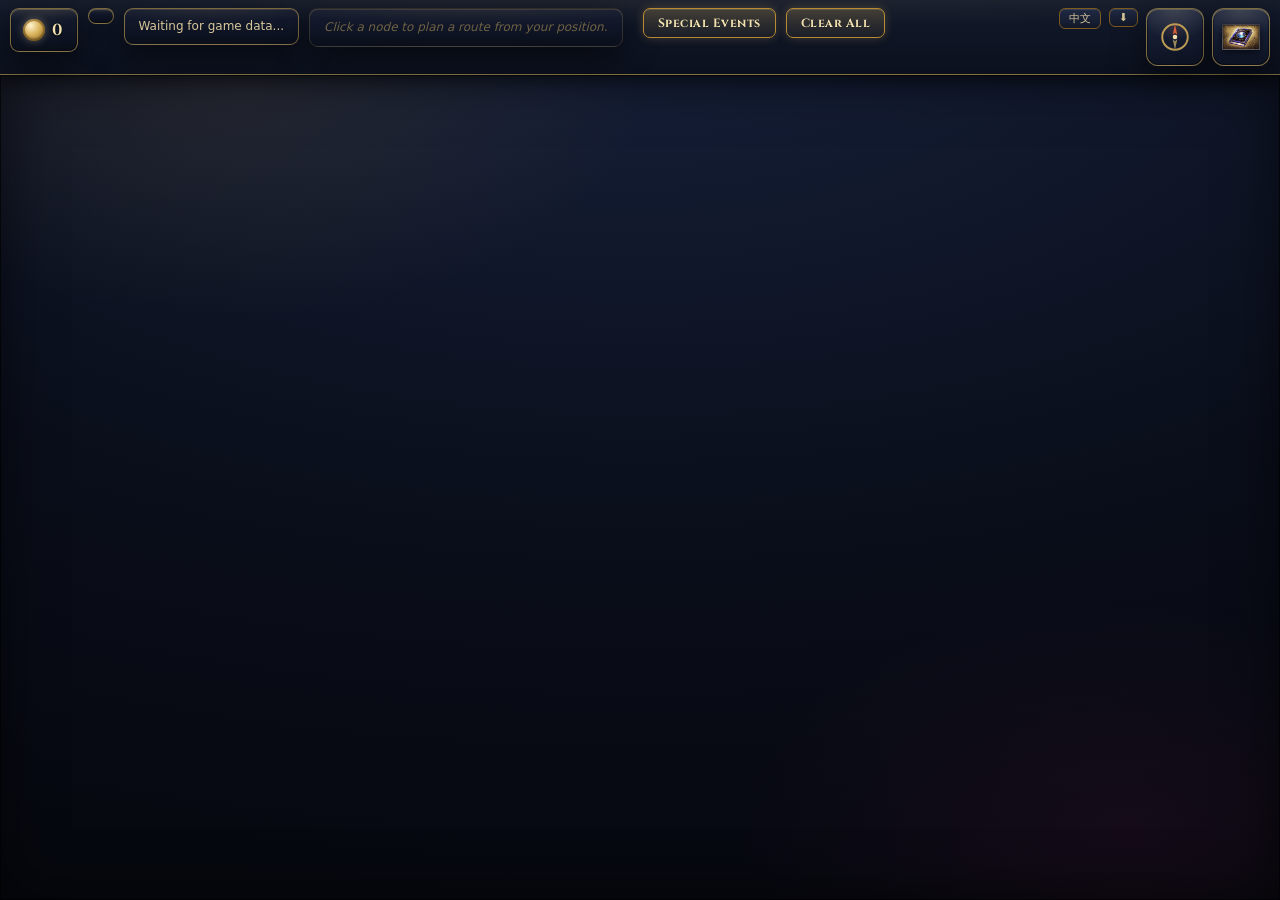
==== window/index.html @ 4ffbac5c "ui: topbar redesign — sidebar replaced by filter dropdown, window size memory, view reset Large UI r" ====
<!DOCTYPE html>
<html>
<head>
  <meta charset="utf-8">
  <title>GBF Solomonis Map</title>
  <link rel="preconnect" href="https://fonts.googleapis.com">
  <link rel="preconnect" href="https://fonts.gstatic.com" crossorigin>
  <link href="https://fonts.googleapis.com/css2?family=Cinzel:wght@500;600;700&display=swap" rel="stylesheet">
  <link rel="stylesheet" href="styles.css">
</head>
<body>
  <div id="app">
    <div id="topbar">
      <div id="topbar-left">
        <div id="dungeon-point" class="hud-chip coin-chip" title="Sephira Coins">0</div>
        <div id="party-bar"></div>
      </div>
      <div id="topbar-mid">
        <div id="status-bar">Waiting for game data...</div>
        <div id="path-info">
          <span class="path-hint">Click a node to plan a route from your position.</span>
        </div>
        <div id="type-chips" role="group" aria-label="Node type filters"></div>
        <button id="btn-filter" class="btn-special" title="Special event filters" aria-haspopup="true"><span data-i18n="filter.specialEvent">Special Events</span></button>
        <button id="btn-clear-filters" class="btn-special" title="Clear all filters"><span data-i18n="filter.clearAll">Clear All</span></button>
        <div id="filter-dropdown" class="filter-dropdown hidden">
          <div id="filter-special"></div>
        </div>
      </div>
      <div id="topbar-right">
        <button id="btn-lang" class="btn-small" title="Switch language">中文</button>
        <button id="btn-topbar-side" class="btn-small" title="Move bar to bottom" aria-label="Move bar to bottom">⬇</button>
        <button id="btn-focus" class="hud-iconbtn compass" title="Navigation" aria-label="Navigation" aria-haspopup="true">
          <svg viewBox="0 0 24 24" class="compass-svg" aria-hidden="true">
            <circle cx="12" cy="12" r="9" class="compass-ring"/>
            <path d="M12 3 L13.6 10.4 L12 9 L10.4 10.4 Z" class="compass-needle-n"/>
            <path d="M12 21 L10.4 13.6 L12 15 L13.6 13.6 Z" class="compass-needle-s"/>
            <circle cx="12" cy="12" r="1.6" class="compass-hub"/>
          </svg>
        </button>
        <button id="btn-guidebook" class="hud-iconbtn tome" title="Guide Books" aria-label="Guide Books">
          <img src="../assets/book_thumb_1.png" alt="Guide Books">
          <span id="guidebook-badge" class="hud-btn-badge hud-badge-total hidden">0</span>
          <span id="guidebook-badge-fav" class="hud-btn-badge hud-badge-fav hidden">♥0</span>
          <span id="guidebook-badge-cursed" class="hud-btn-badge hud-badge-cursed hidden">☠0</span>
          <span id="guidebook-stale" class="hud-btn-stale hidden" title="Guide books may be out of date — open the in-game guidebook page to refresh">!</span>
        </button>
        <div id="nav-menu" class="nav-menu hidden"></div>
      </div>
    </div>
    <div id="map-container">
      <canvas id="map-canvas"></canvas>
      <div id="pick-overlay" class="pick-overlay hidden">
        <div class="pick-overlay-header">
          <span data-i18n="pick.title">Guide Book Choice</span>
          <button id="pick-overlay-close" class="btn-small">×</button>
        </div>
        <div id="pick-overlay-body"></div>
      </div>
      <div id="custom-path-overlay" class="custom-path-overlay hidden">
        <div class="custom-path-header">
          <span data-i18n="custom.title">Custom Path</span>
        </div>
        <div class="custom-path-body">
          <span data-i18n="custom.hint">Click up to 6 nodes on the map, then confirm.</span>
          <span id="custom-path-count" class="custom-path-count">0/6</span>
        </div>
        <div class="custom-path-actions">
          <button id="custom-path-confirm" class="btn-small" data-i18n="custom.confirm">Confirm</button>
          <button id="custom-path-cancel" class="btn-small" data-i18n="custom.cancel">Cancel</button>
        </div>
      </div>
      <div id="guidebook-popup" class="guidebook-popup hidden">
        <div class="guidebook-popup-header">
          <span id="guidebook-popup-title">My Guide Books</span>
          <span class="guidebook-header-actions">
            <button id="gb-owned-lang" class="btn-small" title="Toggle Chinese / original text">显示译文</button>
            <button id="gb-open-codex" class="btn-small gb-codex-btn" title="Open Guide Book Codex">Guidebook Codex</button>
            <button id="guidebook-popup-close" class="btn-small">×</button>
          </span>
        </div>
        <div id="guidebook-popup-body"></div>
      </div>
      <!-- Guide book codex: separate large "book" modal -->
      <div id="guidebook-codex" class="guidebook-codex hidden">
        <div class="guidebook-codex-header">
          <span class="guidebook-codex-title" data-i18n="gb.codex">Guidebook Codex</span>
          <button id="gb-codex-close" class="btn-small">×</button>
        </div>
        <div class="guidebook-codex-controls">
          <input id="gb-codex-search" type="text" data-i18n-placeholder="gb.search" class="gb-codex-search">
          <select id="gb-codex-rarity" class="gb-codex-select">
            <option value="" data-i18n="gb.rarity">Rarity: All</option>
            <option value="1">Normal</option>
            <option value="2">Rare</option>
            <option value="3">Unique</option>
            <option value="99">Cursed</option>
          </select>
          <select id="gb-codex-type" class="gb-codex-select">
            <option value="" data-i18n="gb.type">Type: All</option>
            <option value="na">Normal Attack</option>
            <option value="skill">Skill DMG</option>
            <option value="ca">Charge Attack</option>
            <option value="def">Defensive</option>
            <option value="summon">Summon</option>
            <option value="misc">Miscellaneous</option>
          </select>
          <select id="gb-codex-avail" class="gb-codex-select">
            <option value="" data-i18n="gb.avail">Availability: All</option>
            <option value="global">Global</option>
            <option value="event">Event</option>
            <option value="character">Character</option>
          </select>
          <select id="gb-codex-own" class="gb-codex-select">
            <option value="" data-i18n="gb.own">Ownership: All</option>
            <option value="owned" data-i18n="gb.ownOwned">Owned</option>
            <option value="missing" data-i18n="gb.ownMissing">Not owned</option>
          </select>
          <select id="gb-codex-fav" class="gb-codex-select">
            <option value="" data-i18n="gb.fav">Favorite: All</option>
            <option value="fav" data-i18n="gb.favOnly">Favorites</option>
          </select>
          <select id="gb-codex-lang" class="gb-codex-select" data-i18n-title="gb.lang">
            <option value="text">EN</option>
            <option value="ja">日本語</option>
            <option value="zh">中文</option>
          </select>
          <select id="gb-codex-map" class="gb-codex-select">
            <option value="" data-i18n="gb.idMap">ID Map: All</option>
            <option value="mapped" data-i18n="gb.idMapMapped">Mapped (✓)</option>
            <option value="unmapped" data-i18n="gb.idMapUnmapped">Unmapped (△)</option>
          </select>
          <span class="gb-data-actions">
            <button id="gb-export-data" class="btn-small" data-i18n="gb.export">⬇ Export</button>
            <button id="gb-import-data" class="btn-small" data-i18n="gb.import">⬆ Import</button>
            <input type="file" id="gb-import-file" accept=".json,application/json" class="hidden">
          </span>
        </div>
        <div id="guidebook-codex-body"></div>
      </div>
    </div>
  </div>
  <script src="../shared/i18n.js"></script>
  <script type="module" src="app.js"></script>
</body>
</html>
---- window/styles.css ----
/* ============================================================
   GBF Solomonis Map Helper — "Allotropic" skin
   Visual language borrowed from Granblue Fantasy: weathered
   parchment-gold frames, inked night-blue grounds, warm gilt
   accents, engraved Cinzel display type. Crafted, not templated.
   ============================================================ */

:root {
  /* Grounds — inked night, never pure black */
  --ink-0: #0a0d18;
  --ink-1: #0e1322;
  --ink-2: #141b2e;
  --ink-3: #1b2440;

  /* Gilt — the warm metal that ties it to the game */
  --gold-0: #f3e2b0;
  --gold-1: #d9b25a;
  --gold-2: #b88a32;
  --gold-3: #7c5a1e;
  --gold-edge: rgba(217, 178, 90, 0.55);
  --gold-glow: rgba(243, 226, 176, 0.35);

  /* Parchment text */
  --parch-0: #f1e6c8;
  --parch-1: #d8c79a;
  --parch-2: #9c8a5f;
  --parch-dim: #6f6244;

  /* Miasma / danger — the game's violet-rose blight */
  --blight: #c44a86;
  --blight-deep: #7a1f4d;
  --ember: #d9603a;

  /* Life */
  --vital: #6fae5a;
  --vital-deep: #3f6e2f;
  --wound: #d2453f;

  --frame: linear-gradient(180deg, rgba(243,226,176,0.18), rgba(124,90,30,0.05) 40%, rgba(0,0,0,0.25));
  --panel-bg:
    radial-gradient(120% 80% at 50% -10%, rgba(217,178,90,0.10), transparent 60%),
    linear-gradient(180deg, #161d31, #0d1322 70%, #0a0e1a);
  --shadow-deep: 0 10px 30px rgba(0,0,0,0.55), inset 0 1px 0 rgba(243,226,176,0.12);
  --shadow-inset: inset 0 2px 6px rgba(0,0,0,0.6), inset 0 0 0 1px rgba(0,0,0,0.4);

  --display: 'Cinzel', 'Trajan Pro', 'Times New Roman', serif;
  --body: system-ui, -apple-system, 'Segoe UI', sans-serif;
}

* {
  margin: 0;
  padding: 0;
  box-sizing: border-box;
}

html, body {
  width: 100%;
  height: 100%;
  overflow: hidden;
  font-family: var(--body);
  font-size: 13px;
  color: var(--parch-1);
  background: var(--ink-0);
}

/* Ambient ground: static inked-night gradients. The previous 26s
   background-position drift repainted the whole window every frame
   (main perf hit) — now static. */
body::before {
  content: "";
  position: fixed;
  inset: 0;
  z-index: 0;
  pointer-events: none;
  background:
    radial-gradient(60% 50% at 18% 8%, rgba(217,178,90,0.10), transparent 55%),
    radial-gradient(55% 45% at 88% 92%, rgba(122,31,77,0.12), transparent 55%),
    radial-gradient(140% 100% at 50% 0%, #16203a, #0a0e1a 60%, #06080f);
}

#app {
  position: relative;
  z-index: 1;
  display: flex;
  flex-direction: column;
  width: 100%;
  height: 100%;
}

/* ---------- Top bar ---------- */

#topbar {
  display: flex;
  align-items: flex-start;
  gap: 10px;
  padding: 8px 10px;
  background:
    radial-gradient(120% 90% at 50% -20%, rgba(217,178,90,0.10), transparent 60%),
    linear-gradient(180deg, #131a2c, #0b101d);
  border-bottom: 1px solid var(--gold-edge);
  box-shadow: 0 4px 18px rgba(0,0,0,0.5);
  position: relative;
  z-index: 20;
}
#topbar-left { display: flex; align-items: flex-start; gap: 10px; flex-shrink: 0; }
#topbar-mid {
  position: relative;
  display: flex;
  align-items: flex-start;
  gap: 10px;
  flex: 1;
  min-width: 0;
  flex-wrap: wrap;
}
#topbar-right {
  position: relative;
  display: flex;
  align-items: flex-start;
  gap: 8px;
  flex-shrink: 0;
}

/* Filter dropdown (topbar) — reuses the engraved panel look */
.filter-dropdown {
  position: absolute;
  top: 46px;
  right: 0;
  z-index: 40;
  width: 240px;
  max-height: min(560px, 72vh);
  overflow-y: auto;
  background:
    linear-gradient(180deg, rgba(22, 29, 49, 0.82), rgba(13, 19, 34, 0.82));
  border: 1px solid var(--gold-edge);
  border-radius: 10px;
  box-shadow: var(--shadow-deep);
  padding: 4px 0 8px;
  animation: popup-in 0.18s cubic-bezier(.2,.9,.3,1.15);
}
.filter-dropdown.hidden { display: none; }

/* ---------- Map stage ---------- */

#map-container {
  flex: 1;
  position: relative;
  overflow: hidden;
  /* Inset the canvas inside a gilt bevel so the map reads as a chart
     set into a frame, not a raw rectangle. */
  box-shadow: inset 0 0 0 1px rgba(0,0,0,0.6), inset 0 0 60px rgba(0,0,0,0.55);
}

#map-canvas {
  display: block;
  width: 100%;
  height: 100%;
  cursor: grab;
}
#map-canvas:active { cursor: grabbing; }

/* ---------- Shared engraved-panel look ---------- */

.coin-chip,
#party-bar,
.guidebook-popup {
  background: var(--panel-bg);
  border: 1px solid var(--gold-edge);
  border-radius: 9px;
  box-shadow: var(--shadow-deep);
  position: relative;
}
/* A hairline gilt highlight tracing the top edge — the "lit metal" cue */
.coin-chip::after,
#party-bar::after,
.guidebook-popup::after {
  content: "";
  position: absolute;
  inset: 0;
  border-radius: 9px;
  pointer-events: none;
  box-shadow: inset 0 1px 0 rgba(243,226,176,0.22), inset 0 0 0 1px rgba(0,0,0,0.35);
  background: linear-gradient(180deg, rgba(243,226,176,0.06), transparent 22%);
}

/* Coin chip */
.coin-chip {
  display: flex;
  align-items: center;
  gap: 7px;
  padding: 8px 14px 8px 12px;
  font-family: var(--display);
  font-weight: 700;
  font-size: 16px;
  letter-spacing: 0.5px;
  color: var(--gold-0);
  text-shadow: 0 1px 2px rgba(0,0,0,0.7);
  white-space: nowrap;
  height: 44px;
}
.coin-chip::before {
  content: "";
  width: 22px;
  height: 22px;
  flex-shrink: 0;
  border-radius: 50%;
  background:
    radial-gradient(circle at 35% 30%, #fff3cf, var(--gold-1) 45%, var(--gold-3) 100%);
  box-shadow: 0 0 8px var(--gold-glow), inset 0 0 0 2px rgba(124,90,30,0.6), inset 0 -2px 3px rgba(0,0,0,0.4);
}

/* ---------- Party bar — sized to its members, packed left ---------- */

#party-bar {
  display: flex;
  align-items: flex-start;
  gap: 10px;
  padding: 7px 12px;
  width: fit-content;       /* shrink to the party, never stretch */
  max-width: 100%;
}

.party-member:hover { transform: translateY(-2px); }

/* Empty party: blinking reminder to open the in-game party page */
.party-empty {
  padding: 10px 14px;
  font-size: 12px;
  color: var(--gold-1);
  animation: party-blink 1.6s ease-in-out infinite;
}
@keyframes party-blink {
  0%, 100% { opacity: 1; }
  50% { opacity: 0.35; }
}

/* Node-type icons inside the path summary */
.path-icon {
  width: 18px;
  height: 20px;
  vertical-align: -5px;
  margin: 0 1px;
  filter: drop-shadow(0 1px 1px rgba(0,0,0,0.6));
}

.party-card {
  position: relative;
  width: 42px;
  height: 84px;
  flex-shrink: 0;
  border-radius: 5px;
  overflow: hidden;
  border: 1px solid var(--gold-3);
  box-shadow: 0 2px 6px rgba(0,0,0,0.5), inset 0 0 0 1px rgba(0,0,0,0.4);
  transition: border-color 0.18s ease, box-shadow 0.18s ease;
}
.party-member:hover .party-card {
  border-color: var(--gold-1);
  box-shadow: 0 4px 12px rgba(0,0,0,0.6), 0 0 10px var(--gold-glow), inset 0 0 0 1px rgba(0,0,0,0.4);
}

.party-member.party-dead .party-portrait {
  filter: grayscale(0.9) brightness(0.55);
}
.party-member.party-dead .party-hpval,
.party-member.party-dead .party-hpmax {
  color: #6e7681;
}

.party-portrait {
  width: 42px;
  height: 84px;
  object-fit: cover;
  object-position: center top;
  display: block;
}
.party-portrait-empty { background: linear-gradient(180deg, #1a2238, #0c1120); }

/* HP bar overlaid on the portrait's lower edge, as the game does */
.party-hpbar {
  position: absolute;
  left: 0; right: 0; bottom: 0;
  height: 24px;
  background: linear-gradient(180deg, rgba(0,0,0,0.0), rgba(0,0,0,0.55) 35%, rgba(0,0,0,0.82));
  overflow: hidden;
}
.party-hpfill {
  position: absolute;
  top: 0; left: 0; bottom: 0;
  transition: width 0.35s ease;
  box-shadow: inset 0 1px 0 rgba(255,255,255,0.35);
}
.party-hpfill::after {
  /* sheen sweeps the gauge once on hover only (infinite loops cost frames) */
  content: "";
  position: absolute;
  inset: 0;
  background: linear-gradient(100deg, transparent 30%, rgba(255,255,255,0.45) 50%, transparent 70%);
  transform: translateX(-100%);
  opacity: 0;
}
.party-member:hover .party-hpfill::after {
  opacity: 1;
  animation: gauge-sheen 0.9s ease-in-out forwards;
}
@keyframes gauge-sheen {
  0%   { transform: translateX(-100%); }
  100% { transform: translateX(120%); }
}
.party-hppct {
  position: absolute;
  inset: 0;
  display: flex;
  align-items: center;
  justify-content: center;
  font-family: var(--display);
  font-weight: 700;
  font-size: 12px;
  color: #fff;
  text-shadow: 0 1px 2px rgba(0,0,0,0.95);
  line-height: 1;
}

.party-hpval {
  font-family: var(--display);
  font-weight: 600;
  font-size: 12px;
  color: var(--parch-0);
  line-height: 1.15;
  text-shadow: 0 1px 1px rgba(0,0,0,0.6);
}
.party-hpmax {
  font-family: var(--display);
  font-size: 11px;
  color: var(--parch-2);
  line-height: 1.15;
}

/* ---------- HUD icon buttons (compass + tome) ---------- */

.hud-iconbtn {
  position: relative;
  width: 58px;
  height: 58px;
  border-radius: 12px;
  border: 1px solid var(--gold-edge);
  background:
    radial-gradient(120% 90% at 50% 0%, rgba(243,226,176,0.16), transparent 60%),
    linear-gradient(180deg, #1c2540, #0d1322);
  box-shadow: var(--shadow-deep);
  cursor: pointer;
  display: flex;
  align-items: center;
  justify-content: center;
  transition: transform 0.18s ease, box-shadow 0.2s ease, border-color 0.2s ease;
  overflow: visible;
}
.hud-iconbtn::after {
  content: "";
  position: absolute;
  inset: 0;
  border-radius: 12px;
  pointer-events: none;
  box-shadow: inset 0 1px 0 rgba(243,226,176,0.25), inset 0 0 0 1px rgba(0,0,0,0.4);
}
.hud-iconbtn:hover {
  transform: translateY(-2px);
  border-color: var(--gold-0);
  box-shadow: var(--shadow-deep), 0 0 16px var(--gold-glow);
}
.hud-iconbtn:active { transform: translateY(0) scale(0.97); }

/* Compass (locate player) */
.compass-svg { width: 34px; height: 34px; display: block; }
.compass-ring {
  fill: none;
  stroke: var(--gold-1);
  stroke-width: 1.4;
  opacity: 0.85;
}
.compass-needle-n { fill: var(--ember); filter: drop-shadow(0 0 3px rgba(217,96,58,0.7)); }
.compass-needle-s { fill: var(--parch-2); }
.compass-hub { fill: var(--gold-0); }
.compass:hover .compass-svg { animation: compass-spin 0.9s cubic-bezier(.34,1.56,.64,1); }
@keyframes compass-spin {
  0% { transform: rotate(0deg); }
  100% { transform: rotate(360deg); }
}

/* Tome (guide books) */
.tome img {
  width: 38px;
  height: 28px;
  object-fit: contain;
  filter: drop-shadow(0 2px 3px rgba(0,0,0,0.6));
  transition: transform 0.2s ease;
}
.tome:hover img { transform: rotate(-4deg) scale(1.06); }

.hud-btn-badge {
  position: absolute;
  min-width: 20px;
  height: 20px;
  padding: 0 5px;
  border-radius: 10px;
  color: #fff;
  font-family: var(--display);
  font-size: 11px;
  font-weight: 700;
  line-height: 20px;
  text-align: center;
  border: 1px solid rgba(0,0,0,0.5);
  box-shadow: 0 2px 6px rgba(0,0,0,0.5);
  z-index: 2;
  pointer-events: none;
}
.hud-badge-total {
  top: -7px;
  right: -7px;
  background: radial-gradient(circle at 35% 30%, #ffd98a, var(--ember) 90%);
  color: #2a0d05;
  box-shadow: 0 2px 6px rgba(0,0,0,0.5), 0 0 8px rgba(217,96,58,0.5);
}
.hud-badge-fav {
  top: -7px;
  left: -7px;
  background: radial-gradient(circle at 35% 30%, #ff9db0, #c2185b 90%);
  box-shadow: 0 2px 6px rgba(0,0,0,0.5), 0 0 8px rgba(194,24,91,0.5);
}
.hud-badge-cursed {
  bottom: -7px;
  left: -7px;
  background: radial-gradient(circle at 35% 30%, #b57edc, #5b2a86 90%);
  box-shadow: 0 2px 6px rgba(0,0,0,0.5), 0 0 8px rgba(91,42,134,0.5);
}
.hud-btn-badge.hidden { display: none; }

.hud-btn-stale {
  position: absolute;
  bottom: -7px;
  right: -7px;
  width: 20px;
  height: 20px;
  border-radius: 50%;
  background: radial-gradient(circle at 35% 30%, #ffe08a, var(--blight) 95%);
  color: #fff;
  font-family: var(--display);
  font-size: 13px;
  font-weight: 700;
  line-height: 19px;
  text-align: center;
  border: 1px solid rgba(0,0,0,0.4);
  box-shadow: 0 2px 6px rgba(0,0,0,0.5);
  z-index: 2;
  animation: stale-pulse 1.3s ease-in-out infinite;
}
.hud-btn-stale.hidden { display: none; }
@keyframes stale-pulse {
  0%, 100% { opacity: 1; transform: scale(1); box-shadow: 0 2px 6px rgba(0,0,0,0.5), 0 0 0 rgba(196,74,134,0); }
  50%      { opacity: 0.85; transform: scale(1.12); box-shadow: 0 2px 6px rgba(0,0,0,0.5), 0 0 12px rgba(196,74,134,0.8); }
}

/* ---------- Guide book popup ---------- */

.guidebook-popup {
  position: absolute;
  top: 10px;
  right: 10px;
  width: 340px;
  max-height: 62%;
  z-index: 30;
  display: flex;
  flex-direction: column;
  overflow: hidden;
  animation: popup-in 0.22s cubic-bezier(.2,.9,.3,1.2);
}
@keyframes popup-in {
  from { opacity: 0; transform: translateY(-8px) scale(0.97); }
  to   { opacity: 1; transform: none; }
}
.guidebook-popup.hidden { display: none; }

.guidebook-popup-header {
  display: flex;
  align-items: center;
  justify-content: space-between;
  padding: 10px 14px;
  border-bottom: 1px solid var(--gold-edge);
  background: linear-gradient(180deg, rgba(217,178,90,0.12), transparent);
  font-family: var(--display);
  font-weight: 600;
  font-size: 15px;
  letter-spacing: 0.6px;
  color: var(--gold-0);
  text-shadow: 0 1px 2px rgba(0,0,0,0.7);
}

#guidebook-popup-body {
  overflow-y: auto;
  padding: 8px 12px;
}

.guidebook-popup-row {
  display: flex;
  align-items: center;
  gap: 9px;
  padding: 7px 6px;
  border-bottom: 1px solid rgba(217,178,90,0.12);
  border-radius: 5px;
  transition: background 0.15s ease;
}
.guidebook-popup-row:hover { background: rgba(217,178,90,0.08); }
.guidebook-popup-row:last-child { border-bottom: none; }

.guidebook-popup-row .gb-icon {
  width: 30px;
  height: 30px;
  border-radius: 5px;
  flex-shrink: 0;
  border: 1px solid var(--gold-3);
  box-shadow: var(--shadow-inset);
}

.guidebook-popup-row .gb-name {
  font-size: 12px;
  color: var(--parch-0);
  line-height: 1.4;
}
.guidebook-popup-row .gb-count {
  color: var(--gold-0);
  font-family: var(--display);
  font-weight: 700;
  margin-left: 3px;
}
.guidebook-popup-row .gb-rarity {
  font-size: 11px;
  color: var(--gold-1);
  margin-left: auto;
  flex-shrink: 0;
  letter-spacing: 1px;
}
.gb-unmapped-warn {
  color: #f0a030;
  font-size: 13px;
  flex-shrink: 0;
  cursor: help;
}
.guidebook-popup-row.gb-row-unmapped {
  background: rgba(240,160,48,0.07);
  border: 1px solid rgba(240,160,48,0.25);
}
.guidebook-popup-empty {
  color: var(--parch-dim);
  font-style: italic;
  font-size: 12px;
  padding: 10px 2px;
}

.guidebook-header-actions {
  display: flex;
  gap: 6px;
  align-items: center;
}
#gb-open-codex {
  border-color: var(--gold-2);
  color: var(--gold-0);
  font-weight: 700;
  font-size: 12px;
  padding: 6px 14px;
  background: linear-gradient(180deg, rgba(217,178,90,0.22), rgba(217,178,90,0.06));
  box-shadow: 0 0 10px rgba(217,178,90,0.25);
  letter-spacing: 0.5px;
  transition: box-shadow 0.15s ease, background 0.15s ease, transform 0.12s ease;
}
#gb-open-codex:hover {
  background: linear-gradient(180deg, rgba(217,178,90,0.32), rgba(217,178,90,0.10));
  box-shadow: 0 0 16px rgba(217,178,90,0.45);
  transform: translateY(-1px);
}
#gb-owned-lang {
  border-color: var(--gold-3);
  color: var(--gold-1);
  font-weight: 600;
}

.gb-unknown-header {
  margin: 14px 2px 6px;
  font-family: var(--display);
  font-size: 12px;
  color: var(--blight);
  letter-spacing: 0.5px;
  border-bottom: 1px solid rgba(196,74,134,0.3);
  padding-bottom: 4px;
}
.guidebook-codex-row.unknown {
  border-color: rgba(196,74,134,0.3);
  background: rgba(60,10,40,0.25);
}

.gb-data-actions {
  display: flex;
  gap: 6px;
  margin-left: auto;
  align-items: center;
}
.gb-data-actions .btn-small {
  border-color: var(--gold-3);
  color: var(--gold-1);
  font-size: 11px;
  padding: 3px 8px;
}
.gb-data-actions .btn-small:hover {
  border-color: var(--gold-1);
  color: var(--gold-0);
}
#gb-import-file { display: none; }

/* --- Guide book codex (separate large modal) --- */

/* The codex opens like a book: a big centered panel with a title spine. */
#guidebook-codex {
  position: absolute;
  top: 50%;
  left: 50%;
  transform: translate(-50%, -50%);
  width: min(900px, 92vw);
  height: min(640px, 86vh);
  z-index: 60;
  display: flex;
  flex-direction: column;
  background:
    linear-gradient(180deg, rgba(217,178,90,0.10), transparent 30%),
    radial-gradient(120% 90% at 50% 0%, #1b2742, #0a0e1a 70%);
  border: 1px solid var(--gold-2);
  border-radius: 10px;
  box-shadow: 0 18px 60px rgba(0,0,0,0.7), 0 0 30px rgba(217,178,90,0.15);
  overflow: hidden;
  animation: codex-open 0.3s cubic-bezier(.2,.9,.3,1.15);
}
@keyframes codex-open {
  from { opacity: 0; transform: translate(-50%, -50%) scale(0.86) rotateX(6deg); }
  to   { opacity: 1; transform: translate(-50%, -50%) scale(1) rotateX(0); }
}
#guidebook-codex.hidden { display: none; }

.guidebook-codex-header {
  display: flex;
  align-items: center;
  justify-content: space-between;
  padding: 12px 18px;
  border-bottom: 1px solid var(--gold-edge);
  background: linear-gradient(90deg, rgba(217,178,90,0.16), rgba(217,178,90,0.03));
  font-family: var(--display);
  font-size: 17px;
  font-weight: 700;
  letter-spacing: 1.2px;
  color: var(--gold-0);
  text-shadow: 0 1px 2px rgba(0,0,0,0.7);
}

.guidebook-codex-controls {
  display: flex;
  flex-wrap: wrap;
  gap: 6px;
  padding: 10px 14px;
  border-bottom: 1px solid rgba(217,178,90,0.12);
  background: rgba(6,10,20,0.4);
}
.gb-codex-search {
  flex: 2 1 220px;
  background: rgba(8,12,24,0.85);
  border: 1px solid var(--gold-3);
  border-radius: 5px;
  color: var(--parch-0);
  font-size: 12px;
  padding: 5px 8px;
  outline: none;
}
.gb-codex-search:focus { border-color: var(--gold-1); }
.gb-codex-select {
  flex: 1 1 130px;
  background: rgba(8,12,24,0.85);
  border: 1px solid var(--gold-3);
  border-radius: 5px;
  color: var(--parch-0);
  font-size: 11px;
  padding: 4px 6px;
  outline: none;
}

#guidebook-codex-body {
  flex: 1;
  overflow-y: auto;
  padding: 12px 14px;
}
/* Grid: at least 2 books per row */
.guidebook-codex-grid {
  display: grid;
  grid-template-columns: repeat(auto-fill, minmax(300px, 1fr));
  gap: 8px;
}

.guidebook-codex-row {
  display: flex;
  align-items: center;
  gap: 9px;
  padding: 8px 10px;
  border: 1px solid rgba(217,178,90,0.14);
  border-radius: 7px;
  background: rgba(10,16,30,0.55);
  transition: background 0.15s ease, border-color 0.15s;
}
.guidebook-codex-row:hover { background: rgba(217,178,90,0.08); border-color: rgba(217,178,90,0.3); }
.guidebook-codex-row.owned { background: rgba(120,200,120,0.07); border-color: rgba(120,200,120,0.25); }
.guidebook-codex-row .gb-icon {
  width: 30px;
  height: 30px;
  border-radius: 4px;
  flex-shrink: 0;
  border: 1px solid var(--gold-3);
  box-shadow: var(--shadow-inset);
}
.guidebook-codex-row .gb-name {
  font-size: 11px;
  color: var(--parch-1);
  line-height: 1.35;
  flex: 1;
  min-width: 0;
}
.guidebook-codex-row .gb-rarity {
  font-size: 11px;
  color: var(--gold-1);
  flex-shrink: 0;
  letter-spacing: 1px;
}
.guidebook-codex-row .gb-lang {
  font-size: 9px;
  color: var(--parch-dim);
  flex-shrink: 0;
  font-style: italic;
}
.gb-map {
  font-size: 12px;
  flex-shrink: 0;
  font-weight: 700;
  width: 16px;
  text-align: center;
}
.gb-map-ok { color: #4caf50; }
.gb-map-warn { color: #f0a030; }
.gb-fav-btn {
  background: transparent;
  border: none;
  color: var(--parch-dim);
  font-size: 15px;
  cursor: pointer;
  padding: 2px 4px;
  transition: color 0.15s, transform 0.12s;
}
.gb-fav-btn:hover { transform: scale(1.2); }
.gb-fav-btn.fav { color: #ff6b81; }
.gb-fav-mark { color: #ff6b81; font-size: 12px; flex-shrink: 0; }

/* ---------- Navigation menu (compass dropdown) ---------- */

.nav-menu {
  position: absolute;
  top: 64px;
  right: 0;
  z-index: 40;
  min-width: 190px;
  background: var(--panel-bg);
  border: 1px solid var(--gold-edge);
  border-radius: 10px;
  box-shadow: var(--shadow-deep);
  padding: 5px;
  animation: popup-in 0.18s cubic-bezier(.2,.9,.3,1.15);
}
.nav-menu.hidden { display: none; }

.nav-item {
  display: flex;
  align-items: center;
  gap: 9px;
  width: 100%;
  padding: 8px 10px;
  border: none;
  border-radius: 6px;
  background: transparent;
  color: var(--parch-1);
  font-family: var(--body);
  font-size: 12px;
  text-align: left;
  cursor: pointer;
  transition: background 0.14s ease, color 0.14s ease;
}
.nav-item:hover {
  background: rgba(217,178,90,0.12);
  color: var(--gold-0);
}
.nav-icon {
  width: 20px;
  text-align: center;
  font-size: 14px;
  flex-shrink: 0;
}

/* ---------- 3-way guidebook pick overlay ---------- */

#pick-overlay {
  position: absolute;
  top: 10px;
  right: 12px;
  z-index: 35;
  width: 360px;
  border: 1px solid var(--gold-2);
  border-radius: 10px;
  background:
    linear-gradient(180deg, rgba(217,178,90,0.10), transparent 35%),
    var(--panel-bg);
  box-shadow: 0 10px 34px rgba(0,0,0,0.65), 0 0 18px rgba(217,178,90,0.15);
  animation: popup-in 0.25s cubic-bezier(.2,.9,.3,1.15);
  overflow: hidden;
}
/* 'My Guide Books' popup occupies the right side — shift left beside it */
#pick-overlay.pushed-left {
  right: 362px; /* 340px popup + 10px margin + 12px gap */
}
#pick-overlay.hidden { display: none; }
.pick-overlay-header {
  display: flex;
  align-items: center;
  justify-content: space-between;
  padding: 8px 12px;
  border-bottom: 1px solid var(--gold-edge);
  font-family: var(--display);
  font-weight: 600;
  font-size: 13px;
  letter-spacing: 0.6px;
  color: var(--gold-0);
}
#pick-overlay-body {
  padding: 6px 10px;
}
.pick-option {
  display: flex;
  align-items: center;
  gap: 10px;
  padding: 8px 6px;
  border-bottom: 1px solid rgba(217,178,90,0.10);
  border-radius: 6px;
}
.pick-option:last-child { border-bottom: none; }
.pick-option .gb-icon {
  width: 34px;
  height: 34px;
  border-radius: 5px;
  flex-shrink: 0;
  border: 1px solid var(--gold-3);
  box-shadow: var(--shadow-inset);
}
.pick-option-info { flex: 1; min-width: 0; }
.pick-option-zh {
  font-size: 12px;
  color: var(--parch-0);
  line-height: 1.35;
  font-weight: 600;
}
.pick-option-orig {
  font-size: 10px;
  color: var(--parch-dim);
  line-height: 1.3;
  margin-top: 1px;
  display: -webkit-box;
  -webkit-line-clamp: 2;
  -webkit-box-orient: vertical;
  overflow: hidden;
}
.pick-option.unmapped {
  border-left: 2px solid rgba(240,160,48,0.6);
}

/* ---------- Custom path overlay ---------- */

#custom-path-overlay {
  position: absolute;
  top: 10px;
  left: 50%;
  transform: translateX(-50%);
  z-index: 40;
  width: 420px;
  border: 1px solid var(--gold-2);
  border-radius: 10px;
  background:
    linear-gradient(180deg, rgba(88,166,255,0.12), transparent 40%),
    var(--panel-bg);
  box-shadow: 0 10px 34px rgba(0,0,0,0.65), 0 0 18px rgba(88,166,255,0.18);
  animation: popup-in 0.25s cubic-bezier(.2,.9,.3,1.15);
  overflow: hidden;
}
#custom-path-overlay.hidden { display: none; }
.custom-path-header {
  padding: 8px 14px;
  border-bottom: 1px solid rgba(88,166,255,0.3);
  font-family: var(--display);
  font-weight: 600;
  font-size: 14px;
  letter-spacing: 0.6px;
  color: #58a6ff;
}
.custom-path-body {
  padding: 10px 14px;
  display: flex;
  align-items: center;
  justify-content: space-between;
  gap: 10px;
  font-size: 12px;
  color: var(--parch-0);
}
.custom-path-count {
  color: #58a6ff;
  font-family: var(--display);
  font-weight: 700;
  white-space: nowrap;
}
.custom-path-actions {
  display: flex;
  justify-content: flex-end;
  gap: 8px;
  padding: 0 14px 10px;
}
#custom-path-confirm {
  border-color: #58a6ff;
  color: #58a6ff;
  font-weight: 700;
  padding: 5px 18px;
}
#custom-path-confirm:hover { background: rgba(88,166,255,0.15); }
#custom-path-cancel {
  border-color: var(--gold-3);
  color: var(--parch-dim);
}

/* ---------- Transient toast ---------- */

.transient-toast {
  position: fixed;
  bottom: 46px;
  left: 50%;
  transform: translateX(-50%);
  z-index: 100;
  padding: 9px 20px;
  border-radius: 8px;
  background: rgba(16, 24, 40, 0.95);
  border: 1px solid rgba(76, 175, 80, 0.5);
  color: #9be0a0;
  font-family: var(--display);
  font-size: 13px;
  font-weight: 600;
  box-shadow: 0 6px 22px rgba(0,0,0,0.6);
  animation: popup-in 0.2s ease;
  pointer-events: none;
}
.transient-toast.hidden { display: none; }

/* ---------- Sidebar ---------- */

/* ---------- Topbar status / path info chips ---------- */

#status-bar {
  padding: 8px 14px;
  border: 1px solid var(--gold-edge);
  border-radius: 9px;
  background: var(--panel-bg);
  box-shadow: var(--shadow-deep);
  font-size: 12px;
  line-height: 1.6;
  white-space: nowrap;
}
.status-turn {
  font-family: var(--display);
  font-weight: 700;
  font-size: 15px;
  color: var(--gold-0);
  letter-spacing: 0.5px;
  text-shadow: 0 1px 2px rgba(0,0,0,0.7);
}
.status-sep { color: var(--gold-3); margin: 0 7px; }
.status-state { color: var(--parch-1); }
.status-miasma {
  display: inline-block;
  color: var(--blight);
  font-weight: 600;
  text-shadow: 0 0 8px rgba(196,74,134,0.4);
}
.status-safe { color: var(--vital); }
.status-waiting { color: var(--parch-dim); font-style: italic; }

#path-info {
  padding: 8px 14px;
  border: 1px solid rgba(217,178,90,0.18);
  border-radius: 9px;
  background: var(--panel-bg);
  box-shadow: var(--shadow-deep);
  line-height: 1.6;
  max-width: 460px;
}
.path-hint { color: var(--parch-dim); font-style: italic; font-size: 12px; }
.path-error { color: var(--wound); font-weight: 600; }
.path-summary { color: var(--parch-0); margin-bottom: 4px; }
.path-summary strong {
  font-family: var(--display);
  color: var(--gold-0);
  font-size: 15px;
  letter-spacing: 0.4px;
}
.path-danger {
  color: var(--ember);
  font-weight: 600;
  margin-top: 4px;
  font-size: 12px;
}
.path-danger small { font-weight: 400; color: var(--parch-2); line-height: 1.5; }
.path-safe { color: var(--vital); font-size: 12px; margin-top: 4px; }

/* ---------- Prominent topbar action buttons (special events / clear) ---------- */

.btn-special {
  padding: 6px 14px;
  border: 1px solid var(--gold-2);
  border-radius: 7px;
  background: linear-gradient(180deg, rgba(217,178,90,0.22), rgba(217,178,90,0.06));
  color: var(--gold-0);
  font-family: var(--display);
  font-size: 12px;
  font-weight: 700;
  letter-spacing: 0.5px;
  cursor: pointer;
  box-shadow: 0 0 10px rgba(217,178,90,0.25), inset 0 1px 0 rgba(243,226,176,0.15);
  transition: box-shadow 0.15s ease, background 0.15s ease, transform 0.12s ease;
  white-space: nowrap;
}
.btn-special:hover {
  background: linear-gradient(180deg, rgba(217,178,90,0.32), rgba(217,178,90,0.10));
  box-shadow: 0 0 16px rgba(217,178,90,0.45);
  transform: translateY(-1px);
}

/* ---------- Node type chips (topbar) ---------- */

#type-chips {
  display: flex;
  align-items: center;
  gap: 6px;
  flex-wrap: wrap;
  min-width: 0;
}
.type-chip {
  position: relative;
  display: flex;
  align-items: center;
  justify-content: center;
  padding: 2px;
  border: none;
  border-radius: 6px;
  background: transparent;
  cursor: pointer;
  transition: transform 0.12s ease, filter 0.15s ease;
}
.type-chip:hover { transform: translateY(-2px) scale(1.08); }
.type-chip.active {
  transform: scale(1.22);
  filter: drop-shadow(0 0 6px var(--gold-glow)) drop-shadow(0 0 2px var(--gold-1));
}
.type-chip .chip-icon {
  filter: drop-shadow(0 1px 1px rgba(0,0,0,0.6));
}
.type-chip .chip-count {
  position: absolute;
  top: -6px;
  right: -6px;
  min-width: 15px;
  height: 15px;
  padding: 0 3px;
  border-radius: 8px;
  background: radial-gradient(circle at 35% 30%, #ffd98a, var(--ember) 90%);
  color: #2a0d05;
  font-family: var(--display);
  font-size: 9px;
  font-weight: 700;
  line-height: 15px;
  text-align: center;
  border: 1px solid rgba(0,0,0,0.5);
  pointer-events: none;
}

/* ---------- Topbar at bottom (taskbar-style toggle) ---------- */

#app.topbar-bottom { flex-direction: column-reverse; }
#app.topbar-bottom #topbar {
  border-bottom: none;
  border-top: 1px solid var(--gold-edge);
  box-shadow: 0 -4px 18px rgba(0,0,0,0.5);
}
#app.topbar-bottom .filter-dropdown { top: auto; bottom: 46px; }
#app.topbar-bottom .nav-menu { top: auto; bottom: 64px; }

.btn-export,
.btn-small {
  padding: 6px 10px;
  font-size: 11px;
  font-family: var(--body);
  border: 1px solid var(--gold-3);
  border-radius: 6px;
  background: linear-gradient(180deg, #202a44, #121829);
  color: var(--parch-1);
  cursor: pointer;
  transition: all 0.16s ease;
  box-shadow: inset 0 1px 0 rgba(243,226,176,0.12);
}
.btn-export:hover,
.btn-small:hover {
  border-color: var(--gold-1);
  color: var(--gold-0);
  background: linear-gradient(180deg, #2a3656, #161d31);
  box-shadow: inset 0 1px 0 rgba(243,226,176,0.2), 0 0 10px rgba(217,178,90,0.18);
}
.btn-small { padding: 2px 9px; }

/* ---------- Filter panel ---------- */

#filter-special { padding: 4px 0 4px; }

.filter-header {
  display: flex;
  align-items: center;
  justify-content: space-between;
  padding: 6px 14px 10px;
  font-family: var(--display);
  font-weight: 600;
  font-size: 14px;
  letter-spacing: 0.6px;
  color: var(--gold-0);
  text-shadow: 0 1px 2px rgba(0,0,0,0.7);
}

.filter-section { padding: 4px 12px; }

.filter-section summary {
  list-style: none;
  cursor: pointer;
  user-select: none;
  display: flex;
  align-items: center;
  gap: 7px;
  padding: 4px 2px;
}
.filter-section summary::-webkit-details-marker { display: none; }
.filter-section summary::before {
  content: '▸';
  font-size: 10px;
  color: var(--gold-2);
  transition: transform 0.18s ease, color 0.18s ease;
}
.filter-section[open] summary::before { transform: rotate(90deg); color: var(--gold-0); }

.filter-section-title {
  font-family: var(--display);
  font-size: 12px;
  letter-spacing: 0.5px;
  text-transform: uppercase;
  color: var(--parch-1);
  font-weight: 600;
}
.filter-section-body { margin-top: 3px; }

.filter-row {
  display: flex;
  align-items: center;
  gap: 8px;
  padding: 3px 4px;
  margin: 1px 0;
  border-radius: 5px;
  cursor: pointer;
  font-size: 12px;
  color: var(--parch-1);
  transition: background 0.14s ease, color 0.14s ease, transform 0.12s ease;
}
.filter-row:hover {
  background: rgba(217,178,90,0.10);
}

.filter-count {
  margin-left: auto;
  color: var(--gold-2, #c9a24b);
  font-size: 11px;
  white-space: nowrap;
}
  color: var(--gold-0);
  transform: translateX(2px);
}
.filter-row input[type="checkbox"] {
  width: 14px;
  height: 14px;
  accent-color: var(--gold-1);
  cursor: pointer;
}
.filter-icon {
  width: 20px;
  height: 22px;
  flex-shrink: 0;
  object-fit: contain;
  filter: drop-shadow(0 1px 1px rgba(0,0,0,0.6));
}
.filter-dot {
  width: 10px;
  height: 10px;
  border-radius: 50%;
  flex-shrink: 0;
  box-shadow: 0 0 4px rgba(0,0,0,0.5);
}
.filter-dot-special { background: #555; }
.filter-present-hint {
  font-family: var(--body);
  font-size: 9px;
  color: var(--parch-dim);
  font-weight: 400;
  text-transform: none;
  letter-spacing: 0;
}
.filter-row-present .filter-dot-special {
  background: var(--blight);
  box-shadow: 0 0 7px rgba(196,74,134,0.7);
}
.filter-row-present .filter-label { color: var(--parch-0); font-weight: 600; }
.filter-row-absent { opacity: 0.4; }
.filter-row-absent .filter-dot-special { background: #333; box-shadow: none; }

/* ---------- Scrollbars ---------- */

#filter-dropdown::-webkit-scrollbar,
#filter-special::-webkit-scrollbar,
#guidebook-popup-body::-webkit-scrollbar { width: 7px; }
#filter-dropdown::-webkit-scrollbar-thumb,
#filter-special::-webkit-scrollbar-thumb,
#guidebook-popup-body::-webkit-scrollbar-thumb {
  background: linear-gradient(180deg, var(--gold-2), var(--gold-3));
  border-radius: 4px;
}
#filter-dropdown::-webkit-scrollbar-track,
#filter-special::-webkit-scrollbar-track,
#guidebook-popup-body::-webkit-scrollbar-track { background: transparent; }
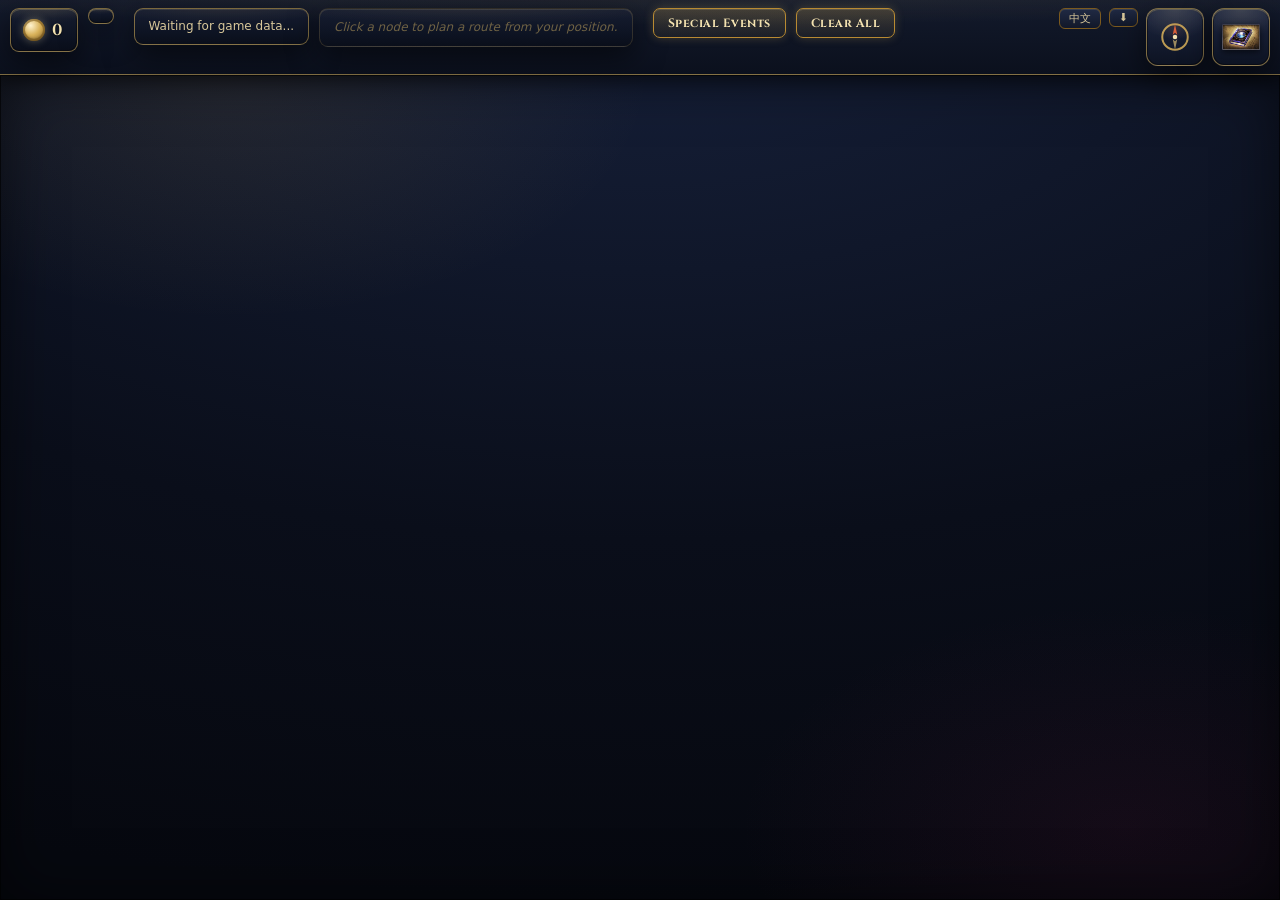
==== commit fb5d4395: "feat: weapon deck display (13 slots) from proceed/incident deck_weapon Re-adds weapon display (remov" ====
--- a/window/index.html
+++ b/window/index.html
@@ -14,6 +14,7 @@
       <div id="topbar-left">
         <div id="dungeon-point" class="hud-chip coin-chip" title="Sephira Coins">0</div>
         <div id="party-bar"></div>
+        <div id="weapon-deck"></div>
       </div>
       <div id="topbar-mid">
         <div id="status-bar">Waiting for game data...</div>
@@ -70,6 +71,7 @@
           <button id="custom-path-cancel" class="btn-small" data-i18n="custom.cancel">Cancel</button>
         </div>
       </div>
+      <div id="event-detail-overlay" class="event-detail-overlay hidden"></div>
       <div id="guidebook-popup" class="guidebook-popup hidden">
         <div class="guidebook-popup-header">
           <span id="guidebook-popup-title">My Guide Books</span>
--- a/window/styles.css
+++ b/window/styles.css
@@ -235,11 +235,11 @@
 
 /* Node-type icons inside the path summary */
 .path-icon {
-  width: 18px;
-  height: 20px;
-  vertical-align: -5px;
-  margin: 0 1px;
-  filter: drop-shadow(0 1px 1px rgba(0,0,0,0.6));
+  width: 28px;
+  height: 31px;
+  vertical-align: -7px;
+  margin: 0 2px;
+  filter: drop-shadow(0 2px 2px rgba(0,0,0,0.6));
 }
 
 .party-card {
@@ -1249,3 +1249,119 @@
 #filter-dropdown::-webkit-scrollbar-track,
 #filter-special::-webkit-scrollbar-track,
 #guidebook-popup-body::-webkit-scrollbar-track { background: transparent; }
+
+/* ---------- Event choice detail overlay (bottom-center) ---------- */
+/* Positioned bottom-center of the map so it never overlaps the top-right
+   pick overlay (z-35) or guidebook popup (z-30). */
+#event-detail-overlay {
+  position: absolute;
+  bottom: 14px;
+  left: 50%;
+  transform: translateX(-50%);
+  z-index: 34;
+  width: min(560px, 72%);
+  max-height: 40%;
+  overflow-y: auto;
+  border: 1px solid var(--gold-2);
+  border-radius: 10px;
+  background:
+    linear-gradient(180deg, rgba(217,178,90,0.10), transparent 30%),
+    var(--panel-bg);
+  box-shadow: 0 10px 34px rgba(0,0,0,0.65), 0 0 18px rgba(217,178,90,0.15);
+  animation: popup-in 0.25s cubic-bezier(.2,.9,.3,1.15);
+  padding: 10px 14px;
+}
+#event-detail-overlay.hidden { display: none; }
+.ev-header {
+  display: flex;
+  align-items: center;
+  justify-content: space-between;
+  margin-bottom: 6px;
+}
+.ev-name {
+  font-family: var(--display);
+  font-weight: 700;
+  color: var(--gold-2);
+  font-size: 15px;
+}
+.ev-desc {
+  color: var(--parch-1);
+  font-size: 12.5px;
+  line-height: 1.5;
+  margin-bottom: 8px;
+}
+.ev-tips {
+  margin: 0 0 8px;
+  padding-left: 18px;
+  color: #c9a24b;
+  font-size: 12px;
+}
+.ev-choices { display: flex; flex-direction: column; gap: 6px; }
+.ev-choice {
+  border: 1px solid rgba(217,178,90,0.25);
+  border-radius: 6px;
+  padding: 6px 10px;
+  background: rgba(217,178,90,0.05);
+}
+.ev-choice-title { color: var(--parch-0); font-weight: 600; font-size: 13px; }
+.ev-choice-text { color: var(--parch-1); font-size: 12px; margin-top: 2px; }
+.ev-turn { color: #ffd54a; font-weight: 700; }
+
+
+/* ---------- Weapon deck bar (below party bar) ---------- */
+#weapon-deck { display: flex; align-items: flex-start; }
+.weapon-deck-bar {
+  display: flex;
+  gap: 3px;
+  padding: 4px 6px;
+  background: rgba(10,14,20,0.55);
+  border: 1px solid rgba(217,178,90,0.25);
+  border-radius: 8px;
+}
+.deck-weapon {
+  position: relative;
+  width: 34px;
+  height: 34px;
+  border-radius: 5px;
+  overflow: hidden;
+  border: 1px solid rgba(255,255,255,0.15);
+  background: rgba(0,0,0,0.35);
+}
+.deck-weapon .deck-icon {
+  width: 100%;
+  height: 100%;
+  object-fit: cover;
+}
+.deck-weapon.sealed {
+  opacity: 0.35;
+  border-style: dashed;
+  border-color: rgba(255,255,255,0.35);
+}
+.deck-seal {
+  position: absolute;
+  top: 1px;
+  right: 2px;
+  font-size: 10px;
+  text-shadow: 0 1px 2px #000;
+}
+.deck-lv {
+  position: absolute;
+  bottom: 0;
+  left: 2px;
+  font-size: 9px;
+  font-weight: 700;
+  color: #fff;
+  text-shadow: 0 1px 2px #000;
+}
+.deck-empty {
+  width: 100%;
+  height: 100%;
+  background: rgba(255,255,255,0.05);
+}
+/* element attribute tint (2=water,3=fire,4=earth,5=wind,6=light,7=dark) */
+.deck-weapon.attr-2 { box-shadow: inset 0 0 0 1px rgba(66,165,245,0.5); }
+.deck-weapon.attr-3 { box-shadow: inset 0 0 0 1px rgba(239,83,80,0.5); }
+.deck-weapon.attr-4 { box-shadow: inset 0 0 0 1px rgba(102,187,106,0.5); }
+.deck-weapon.attr-5 { box-shadow: inset 0 0 0 1px rgba(165,214,167,0.5); }
+.deck-weapon.attr-6 { box-shadow: inset 0 0 0 1px rgba(255,213,79,0.5); }
+.deck-weapon.attr-7 { box-shadow: inset 0 0 0 1px rgba(171,71,188,0.5); }
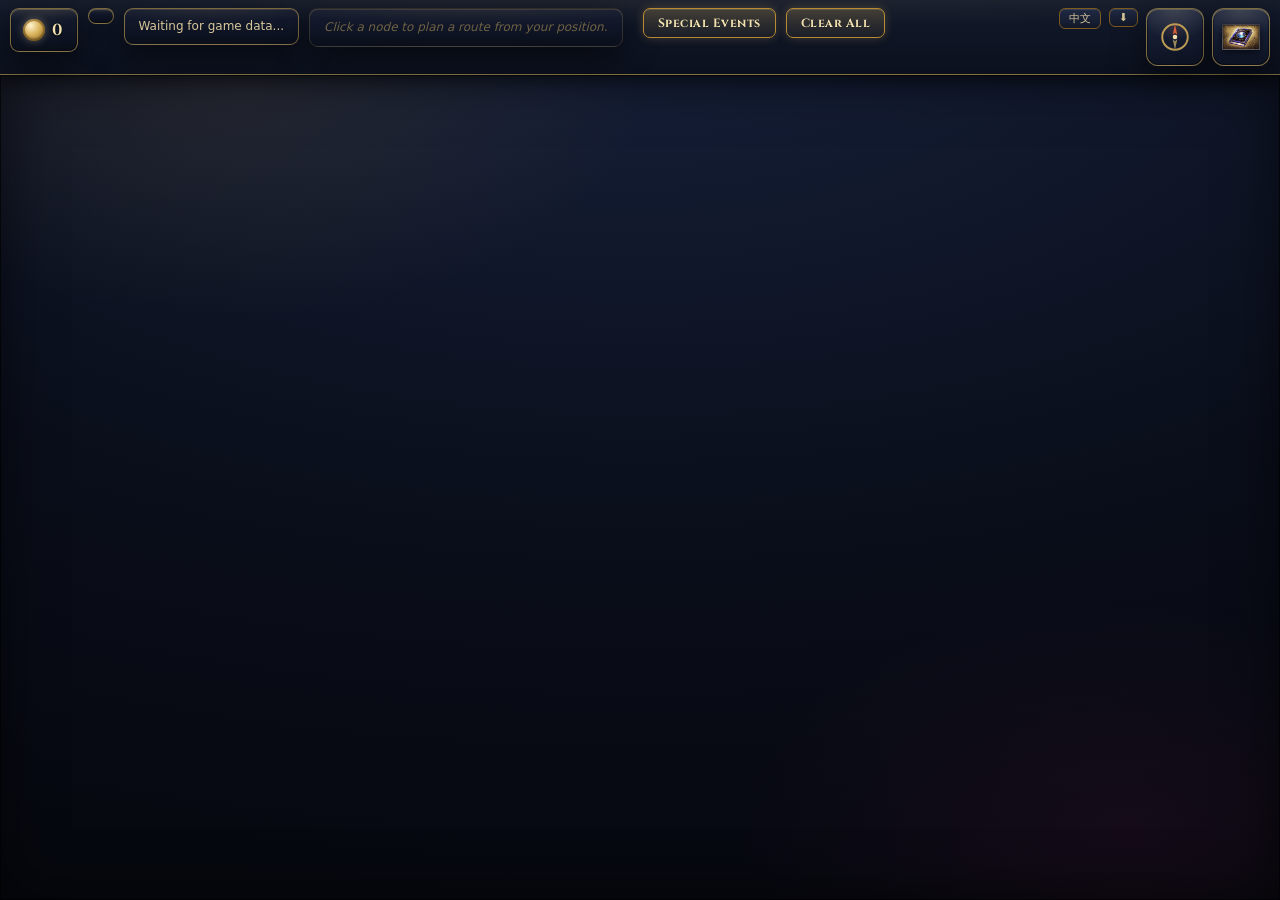
==== commit a883de77: "feat: weapon deck — unlock-on-request, party-page sync, collapsible popup - background: handleUnlock" ====
--- a/window/index.html
+++ b/window/index.html
@@ -14,7 +14,14 @@
       <div id="topbar-left">
         <div id="dungeon-point" class="hud-chip coin-chip" title="Sephira Coins">0</div>
         <div id="party-bar"></div>
-        <div id="weapon-deck"></div>
+        <button id="weapon-deck" class="deck-toggle hidden" title="Weapons">⚔ <span id="deck-count"></span></button>
+        <div id="weapon-deck-popup" class="weapon-deck-popup hidden">
+          <div class="weapon-deck-popup-header">
+            <span>武器编成</span>
+            <button id="weapon-deck-close" class="btn-small">×</button>
+          </div>
+          <div id="weapon-deck-body"></div>
+        </div>
       </div>
       <div id="topbar-mid">
         <div id="status-bar">Waiting for game data...</div>
--- a/window/styles.css
+++ b/window/styles.css
@@ -1308,40 +1308,89 @@
 .ev-turn { color: #ffd54a; font-weight: 700; }
 
 
-/* ---------- Weapon deck bar (below party bar) ---------- */
-#weapon-deck { display: flex; align-items: flex-start; }
-.weapon-deck-bar {
-  display: flex;
-  gap: 3px;
-  padding: 4px 6px;
+
+/* ---------- Weapon deck: collapsed toggle + popup ---------- */
+.deck-toggle {
+  display: flex;
+  align-items: center;
+  gap: 4px;
+  padding: 4px 8px;
   background: rgba(10,14,20,0.55);
-  border: 1px solid rgba(217,178,90,0.25);
+  border: 1px solid rgba(217,178,90,0.35);
   border-radius: 8px;
-}
-.deck-weapon {
+  color: var(--gold-2, #c9a24b);
+  font-family: var(--display);
+  font-size: 13px;
+  cursor: pointer;
+}
+.deck-toggle:hover { border-color: var(--gold-2, #d9b25a); }
+.deck-toggle.hidden { display: none; }
+
+.weapon-deck-popup {
+  position: absolute;
+  left: 10px;
+  top: 96px; /* below party bar */
+  z-index: 36;
+  min-width: 340px;
+  max-width: 480px;
+  border: 1px solid var(--gold-2);
+  border-radius: 10px;
+  background:
+    linear-gradient(180deg, rgba(217,178,90,0.10), transparent 30%),
+    var(--panel-bg);
+  box-shadow: 0 10px 34px rgba(0,0,0,0.65), 0 0 18px rgba(217,178,90,0.15);
+  animation: popup-in 0.25s cubic-bezier(.2,.9,.3,1.15);
+  padding: 8px 10px;
+}
+.weapon-deck-popup.hidden { display: none; }
+.weapon-deck-popup-header {
+  display: flex;
+  align-items: center;
+  justify-content: space-between;
+  margin-bottom: 8px;
+  font-family: var(--display);
+  font-weight: 700;
+  color: var(--gold-2);
+  font-size: 14px;
+}
+.deck-main-row {
+  display: flex;
+  align-items: center;
+  gap: 10px;
+  margin-bottom: 8px;
+}
+.deck-row-label {
+  font-size: 12px;
+  color: var(--parch-1);
+  writing-mode: vertical-lr;
+  letter-spacing: 2px;
+  opacity: 0.8;
+}
+.deck-grid {
+  display: grid;
+  grid-template-columns: repeat(3, auto);
+  gap: 6px;
+  justify-content: start;
+}
+.deck-cell {
   position: relative;
-  width: 34px;
-  height: 34px;
   border-radius: 5px;
   overflow: hidden;
-  border: 1px solid rgba(255,255,255,0.15);
+  border: 1px solid rgba(255,255,255,0.18);
   background: rgba(0,0,0,0.35);
-}
-.deck-weapon .deck-icon {
-  width: 100%;
-  height: 100%;
-  object-fit: cover;
-}
-.deck-weapon.sealed {
+  cursor: help;
+}
+.deck-cell .deck-icon { display: block; object-fit: cover; }
+.deck-cell.sealed {
   opacity: 0.35;
   border-style: dashed;
-  border-color: rgba(255,255,255,0.35);
+  border-color: rgba(255,255,255,0.4);
 }
 .deck-seal {
   position: absolute;
   top: 1px;
   right: 2px;
-  font-size: 10px;
+  font-size: 11px;
   text-shadow: 0 1px 2px #000;
 }
 .deck-lv {
@@ -1354,14 +1403,13 @@
   text-shadow: 0 1px 2px #000;
 }
 .deck-empty {
-  width: 100%;
-  height: 100%;
   background: rgba(255,255,255,0.05);
+  display: block;
 }
 /* element attribute tint (2=water,3=fire,4=earth,5=wind,6=light,7=dark) */
-.deck-weapon.attr-2 { box-shadow: inset 0 0 0 1px rgba(66,165,245,0.5); }
-.deck-weapon.attr-3 { box-shadow: inset 0 0 0 1px rgba(239,83,80,0.5); }
-.deck-weapon.attr-4 { box-shadow: inset 0 0 0 1px rgba(102,187,106,0.5); }
-.deck-weapon.attr-5 { box-shadow: inset 0 0 0 1px rgba(165,214,167,0.5); }
-.deck-weapon.attr-6 { box-shadow: inset 0 0 0 1px rgba(255,213,79,0.5); }
-.deck-weapon.attr-7 { box-shadow: inset 0 0 0 1px rgba(171,71,188,0.5); }
+.deck-cell.attr-2 { box-shadow: inset 0 0 0 1px rgba(66,165,245,0.5); }
+.deck-cell.attr-3 { box-shadow: inset 0 0 0 1px rgba(239,83,80,0.5); }
+.deck-cell.attr-4 { box-shadow: inset 0 0 0 1px rgba(102,187,106,0.5); }
+.deck-cell.attr-5 { box-shadow: inset 0 0 0 1px rgba(165,214,167,0.5); }
+.deck-cell.attr-6 { box-shadow: inset 0 0 0 1px rgba(255,213,79,0.5); }
+.deck-cell.attr-7 { box-shadow: inset 0 0 0 1px rgba(171,71,188,0.5); }
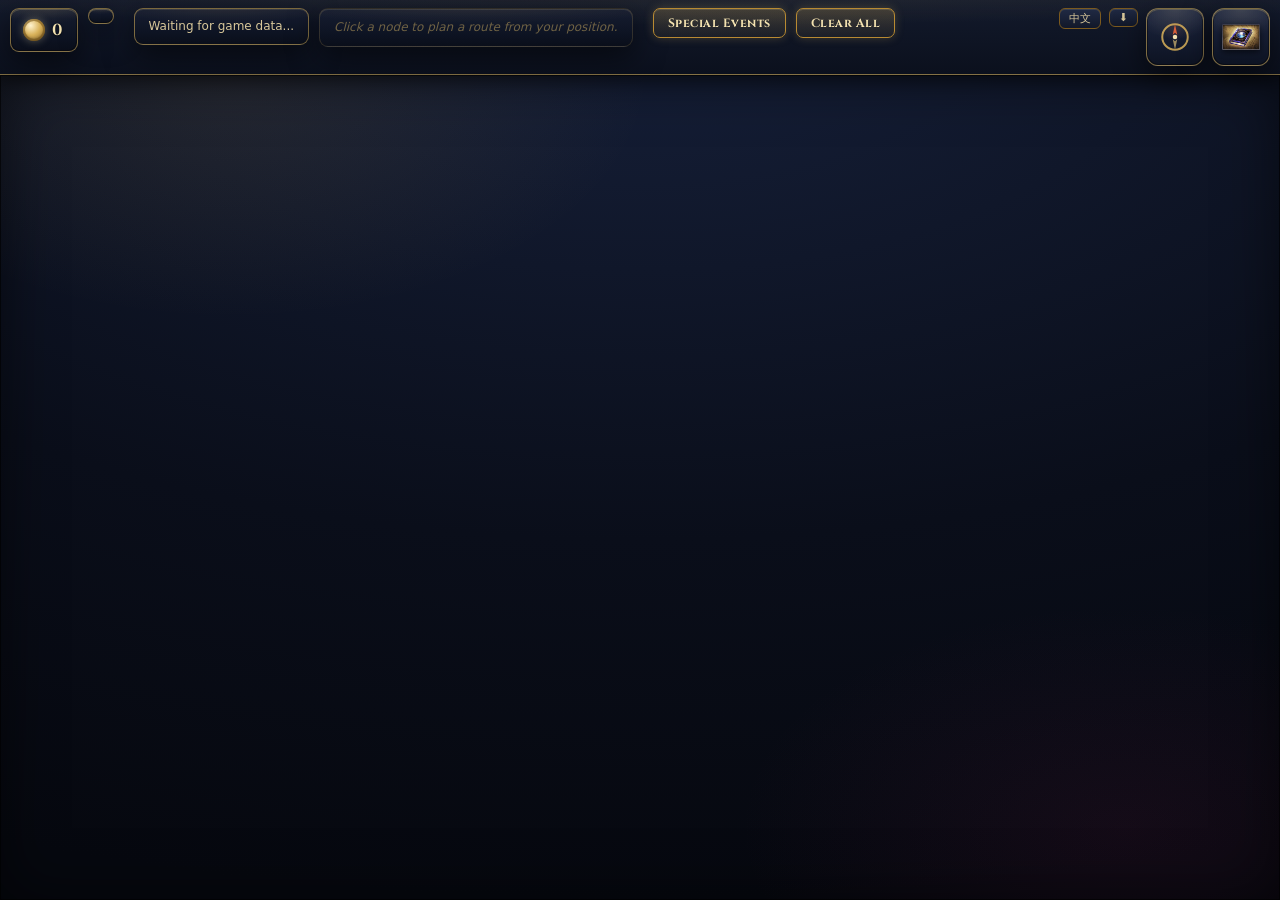
==== commit 3890b664: "ui: deck buttons in one row (武器/召唤 text) + shared topbar drawer - Buttons: ⚔/✦ emoji replaced with p" ====
--- a/window/index.html
+++ b/window/index.html
@@ -14,13 +14,9 @@
       <div id="topbar-left">
         <div id="dungeon-point" class="hud-chip coin-chip" title="Sephira Coins">0</div>
         <div id="party-bar"></div>
-        <button id="weapon-deck" class="deck-toggle hidden" title="Weapons">⚔ <span id="deck-count"></span></button>
-        <div id="weapon-deck-popup" class="weapon-deck-popup hidden">
-          <div class="weapon-deck-popup-header">
-            <span>武器编成</span>
-            <button id="weapon-deck-close" class="btn-small">×</button>
-          </div>
-          <div id="weapon-deck-body"></div>
+        <div id="deck-buttons">
+          <button id="weapon-deck" class="deck-toggle hidden" title="武器">武器 <span id="deck-count"></span></button>
+          <button id="summon-deck" class="deck-toggle hidden" title="召唤">召唤 <span id="summon-count"></span></button>
         </div>
       </div>
       <div id="topbar-mid">
@@ -54,6 +50,24 @@
           <span id="guidebook-stale" class="hud-btn-stale hidden" title="Guide books may be out of date — open the in-game guidebook page to refresh">!</span>
         </button>
         <div id="nav-menu" class="nav-menu hidden"></div>
+      </div>
+    </div>
+    <!-- Deck drawer: slides down from under the topbar (weapons + summons
+         side by side, so opening both never overlaps) -->
+    <div id="deck-panel" class="deck-panel hidden">
+      <div class="deck-panel-header">
+        <span>编成</span>
+        <button id="deck-panel-close" class="btn-small">×</button>
+      </div>
+      <div class="deck-panel-body">
+        <div class="deck-section" id="deck-weapon-section">
+          <div class="deck-section-title">武器</div>
+          <div id="weapon-deck-body"></div>
+        </div>
+        <div class="deck-section" id="deck-summon-section">
+          <div class="deck-section-title">召唤</div>
+          <div id="summon-deck-body"></div>
+        </div>
       </div>
     </div>
     <div id="map-container">
--- a/window/styles.css
+++ b/window/styles.css
@@ -1309,7 +1309,8 @@
 
 
 
-/* ---------- Weapon deck: collapsed toggle + popup ---------- */
+/* ---------- Weapon/summon deck: buttons + shared drawer ---------- */
+#deck-buttons { display: flex; gap: 4px; align-items: flex-start; }
 .deck-toggle {
   display: flex;
   align-items: center;
@@ -1326,24 +1327,22 @@
 .deck-toggle:hover { border-color: var(--gold-2, #d9b25a); }
 .deck-toggle.hidden { display: none; }
 
-.weapon-deck-popup {
-  position: absolute;
-  left: 10px;
-  top: 96px; /* below party bar */
-  z-index: 36;
-  min-width: 340px;
-  max-width: 480px;
-  border: 1px solid var(--gold-2);
-  border-radius: 10px;
+/* Drawer slides down from under the topbar. Normal flow child of #app
+   (between topbar and map-container), so it pushes the map down instead
+   of overlaying the HUD; weapons and summons are separate sections, so
+   opening both never overlap. */
+.deck-panel {
+  z-index: 40;
+  border-bottom: 1px solid var(--gold-2);
   background:
-    linear-gradient(180deg, rgba(217,178,90,0.10), transparent 30%),
+    linear-gradient(180deg, rgba(217,178,90,0.10), transparent 40%),
     var(--panel-bg);
-  box-shadow: 0 10px 34px rgba(0,0,0,0.65), 0 0 18px rgba(217,178,90,0.15);
-  animation: popup-in 0.25s cubic-bezier(.2,.9,.3,1.15);
-  padding: 8px 10px;
-}
-.weapon-deck-popup.hidden { display: none; }
-.weapon-deck-popup-header {
+  box-shadow: 0 8px 24px rgba(0,0,0,0.5);
+  animation: popup-in 0.22s cubic-bezier(.2,.9,.3,1.15);
+  padding: 8px 12px;
+}
+.deck-panel.hidden { display: none; }
+.deck-panel-header {
   display: flex;
   align-items: center;
   justify-content: space-between;
@@ -1352,6 +1351,20 @@
   font-weight: 700;
   color: var(--gold-2);
   font-size: 14px;
+}
+.deck-panel-body {
+  display: flex;
+  gap: 24px;
+  flex-wrap: wrap;
+  align-items: flex-start;
+}
+.deck-section-title {
+  font-family: var(--display);
+  font-weight: 700;
+  color: var(--gold-2);
+  font-size: 12px;
+  margin-bottom: 6px;
+  letter-spacing: 1px;
 }
 .deck-main-row {
   display: flex;
@@ -1413,3 +1426,15 @@
 .deck-cell.attr-5 { box-shadow: inset 0 0 0 1px rgba(165,214,167,0.5); }
 .deck-cell.attr-6 { box-shadow: inset 0 0 0 1px rgba(255,213,79,0.5); }
 .deck-cell.attr-7 { box-shadow: inset 0 0 0 1px rgba(171,71,188,0.5); }
+
+/* ---------- Summon deck rows ---------- */
+.summon-row {
+  display: flex;
+  align-items: center;
+  gap: 6px;
+  margin-bottom: 8px;
+}
+.summon-row:last-child { margin-bottom: 0; }
+.summon-cell { flex-shrink: 0; }
+/* summon main portrait cells are taller than weapons; keep label aligned */
+.summon-row .deck-row-label { align-self: center; }
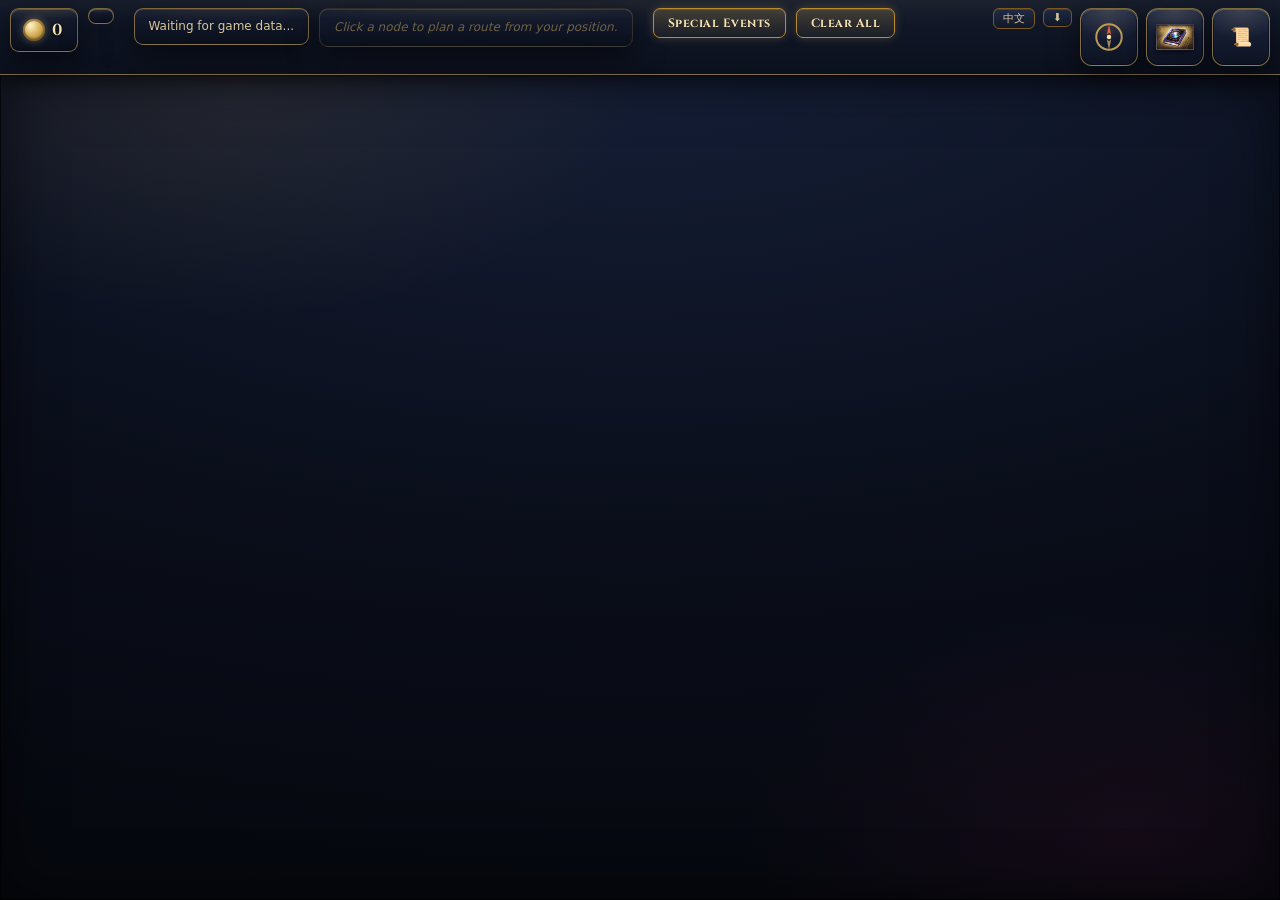
==== commit 7e0f160b: "feat: add Event Codex — records seen/unknown events with import/export Mirrors the guidebook codex a" ====
--- a/window/index.html
+++ b/window/index.html
@@ -15,8 +15,7 @@
         <div id="dungeon-point" class="hud-chip coin-chip" title="Sephira Coins">0</div>
         <div id="party-bar"></div>
         <div id="deck-buttons">
-          <button id="weapon-deck" class="deck-toggle hidden" title="武器">武器 <span id="deck-count"></span></button>
-          <button id="summon-deck" class="deck-toggle hidden" title="召唤">召唤 <span id="summon-count"></span></button>
+          <button id="deck-toggle" class="deck-toggle hidden" title="编成详情">编成详情</button>
         </div>
       </div>
       <div id="topbar-mid">
@@ -49,11 +48,14 @@
           <span id="guidebook-badge-cursed" class="hud-btn-badge hud-badge-cursed hidden">☠0</span>
           <span id="guidebook-stale" class="hud-btn-stale hidden" title="Guide books may be out of date — open the in-game guidebook page to refresh">!</span>
         </button>
+        <button id="btn-event-codex" class="hud-iconbtn" title="Event Codex" aria-label="Event Codex">
+          <span style="font-size:18px;">📜</span>
+        </button>
         <div id="nav-menu" class="nav-menu hidden"></div>
       </div>
     </div>
-    <!-- Deck drawer: slides down from under the topbar (weapons + summons
-         side by side, so opening both never overlaps) -->
+    <!-- Deck drawer: absolute, aligned to the party bar by JS (left/top/width
+         measured from #party-bar) — pushes nothing, sits under the topbar -->
     <div id="deck-panel" class="deck-panel hidden">
       <div class="deck-panel-header">
         <span>编成</span>
@@ -161,6 +163,37 @@
         </div>
         <div id="guidebook-codex-body"></div>
       </div>
+      <!-- Event codex: separate large modal, same pattern as guidebook codex -->
+      <div id="event-codex" class="guidebook-codex hidden">
+        <div class="guidebook-codex-header">
+          <span class="guidebook-codex-title" data-i18n="event.codex">Event Codex</span>
+          <button id="ev-codex-close" class="btn-small">×</button>
+        </div>
+        <div class="guidebook-codex-controls">
+          <input id="ev-codex-search" type="text" data-i18n-placeholder="event.search" class="gb-codex-search" placeholder="Search events...">
+          <select id="ev-codex-kind" class="gb-codex-select">
+            <option value="" data-i18n="event.kindAll">Kind: All</option>
+            <option value="normal" data-i18n="event.kindNormal">Normal</option>
+            <option value="special" data-i18n="event.kindSpecial">Special</option>
+          </select>
+          <select id="ev-codex-seen" class="gb-codex-select">
+            <option value="" data-i18n="event.seenAll">Status: All</option>
+            <option value="seen" data-i18n="event.seenSeen">Seen</option>
+            <option value="unseen" data-i18n="event.seenUnseen">Not seen</option>
+          </select>
+          <select id="ev-codex-lang" class="gb-codex-select" data-i18n-title="gb.lang">
+            <option value="en">EN</option>
+            <option value="ja">日本語</option>
+            <option value="zh">中文</option>
+          </select>
+          <span class="gb-data-actions">
+            <button id="ev-export-data" class="btn-small" data-i18n="gb.export">⬇ Export</button>
+            <button id="ev-import-data" class="btn-small" data-i18n="gb.import">⬆ Import</button>
+            <input type="file" id="ev-import-file" accept=".json,application/json" class="hidden">
+          </span>
+        </div>
+        <div id="event-codex-body"></div>
+      </div>
     </div>
   </div>
   <script src="../shared/i18n.js"></script>
--- a/window/styles.css
+++ b/window/styles.css
@@ -1307,33 +1307,62 @@
 .ev-choice-text { color: var(--parch-1); font-size: 12px; margin-top: 2px; }
 .ev-turn { color: #ffd54a; font-weight: 700; }
 
-
-
-/* ---------- Weapon/summon deck: buttons + shared drawer ---------- */
-#deck-buttons { display: flex; gap: 4px; align-items: flex-start; }
+/* Event codex specific */
+.ev-kind {
+  display: inline-block;
+  padding: 1px 5px;
+  border-radius: 4px;
+  font-size: 10px;
+  font-weight: 600;
+  margin: 0 3px;
+}
+.ev-kind { background: rgba(100,160,255,0.15); color: #6ea5ff; }
+.ev-opts { margin: 4px 0 6px; display: flex; flex-direction: column; gap: 5px; }
+.ev-opt {
+  border: 1px solid rgba(217,178,90,0.18);
+  border-radius: 5px;
+  padding: 5px 8px;
+  background: rgba(217,178,90,0.04);
+}
+.ev-opt-title { display: block; color: var(--parch-0); font-weight: 600; font-size: 12.5px; }
+.ev-opt-text { display: block; color: var(--parch-1); font-size: 11.5px; margin-top: 2px; }
+.ev-key { color: #777; font-size: 10.5px; margin-top: 4px; }
+.guidebook-codex-row .ev-desc { color: var(--parch-1); font-size: 12.5px; line-height: 1.5; margin-bottom: 6px; }
+
+
+
+/* ---------- Weapon/summon deck: 编成详情 toggle + drawer ---------- */
+#deck-buttons { display: flex; align-items: flex-start; }
 .deck-toggle {
   display: flex;
   align-items: center;
-  gap: 4px;
-  padding: 4px 8px;
+  justify-content: center;
+  writing-mode: vertical-rl; /* 编成详情 — one char per line */
+  padding: 6px 5px;
   background: rgba(10,14,20,0.55);
   border: 1px solid rgba(217,178,90,0.35);
   border-radius: 8px;
   color: var(--gold-2, #c9a24b);
   font-family: var(--display);
   font-size: 13px;
+  letter-spacing: 2px;
   cursor: pointer;
 }
 .deck-toggle:hover { border-color: var(--gold-2, #d9b25a); }
 .deck-toggle.hidden { display: none; }
 
-/* Drawer slides down from under the topbar. Normal flow child of #app
-   (between topbar and map-container), so it pushes the map down instead
-   of overlaying the HUD; weapons and summons are separate sections, so
-   opening both never overlap. */
+/* Drawer: absolute inside #app, aligned to the party bar's rect by JS
+   (left/top/width from #party-bar), so it lines up with the party bar
+   rather than the whole topbar. Weapons & summons stack vertically. */
 .deck-panel {
+  position: absolute;
   z-index: 40;
-  border-bottom: 1px solid var(--gold-2);
+  min-width: 320px;
+  max-height: 60%;
+  overflow-y: auto;
+  border: 1px solid var(--gold-2);
+  border-radius: 0 0 10px 10px;
+  border-top: none;
   background:
     linear-gradient(180deg, rgba(217,178,90,0.10), transparent 40%),
     var(--panel-bg);
@@ -1342,6 +1371,14 @@
   padding: 8px 12px;
 }
 .deck-panel.hidden { display: none; }
+/* Topbar at the bottom: drawer opens UPWARD (bottom-anchored). Swap the
+   rounded corners/border so it hangs from the topbar's top edge. */
+.deck-panel.deck-panel-up {
+  border-radius: 10px 10px 0 0;
+  border-bottom: none;
+  border-top: 1px solid var(--gold-2);
+  box-shadow: 0 -8px 24px rgba(0,0,0,0.5);
+}
 .deck-panel-header {
   display: flex;
   align-items: center;
@@ -1354,8 +1391,8 @@
 }
 .deck-panel-body {
   display: flex;
-  gap: 24px;
-  flex-wrap: wrap;
+  flex-direction: column; /* weapons above, summons below */
+  gap: 16px;
   align-items: flex-start;
 }
 .deck-section-title {
@@ -1388,12 +1425,18 @@
 .deck-cell {
   position: relative;
   border-radius: 5px;
-  overflow: hidden;
+  /* NO overflow:hidden here — the data-tip tooltip (::after) sits OUTSIDE
+     the cell (top:100%+6px) and would be clipped. Rounding is applied to
+     the inner icon/empty instead. */
   border: 1px solid rgba(255,255,255,0.18);
   background: rgba(0,0,0,0.35);
   cursor: help;
 }
-.deck-cell .deck-icon { display: block; object-fit: cover; }
+.deck-cell .deck-icon {
+  display: block;
+  object-fit: cover;
+  border-radius: 5px; /* clip to the cell's rounded corners */
+}
 .deck-cell.sealed {
   opacity: 0.35;
   border-style: dashed;
@@ -1418,6 +1461,7 @@
 .deck-empty {
   background: rgba(255,255,255,0.05);
   display: block;
+  border-radius: 5px;
 }
 /* element attribute tint (2=water,3=fire,4=earth,5=wind,6=light,7=dark) */
 .deck-cell.attr-2 { box-shadow: inset 0 0 0 1px rgba(66,165,245,0.5); }
@@ -1438,3 +1482,40 @@
 .summon-cell { flex-shrink: 0; }
 /* summon main portrait cells are taller than weapons; keep label aligned */
 .summon-row .deck-row-label { align-self: center; }
+
+/* Custom multi-line tooltip for deck cells — rendered by JS as a
+   #deck-tooltip element appended to <body> (position: fixed), so it is
+   never clipped by the drawer's overflow or cell overflow. */
+#deck-tooltip {
+  position: fixed;
+  z-index: 1000;
+  white-space: pre-line;
+  max-width: 340px;
+  padding: 6px 9px;
+  border: 1px solid var(--gold-2);
+  border-radius: 6px;
+  background: rgba(8, 11, 16, 0.96);
+  color: var(--parch-0);
+  font-size: 11.5px;
+  line-height: 1.45;
+  box-shadow: 0 4px 14px rgba(0,0,0,0.6);
+  pointer-events: none;
+}
+#deck-tooltip.hidden { display: none; }
+
+/* Blinking hint when the deck has no data yet (开编成, vertical) */
+.deck-toggle-empty {
+  animation: deck-blink 1.2s ease-in-out infinite;
+  border-color: rgba(255, 200, 80, 0.7);
+  color: #ffd54a;
+}
+@keyframes deck-blink {
+  0%, 100% { opacity: 1; }
+  50% { opacity: 0.25; }
+}
+.deck-empty-hint {
+  color: var(--parch-1);
+  font-size: 12px;
+  padding: 4px 2px;
+  opacity: 0.85;
+}
